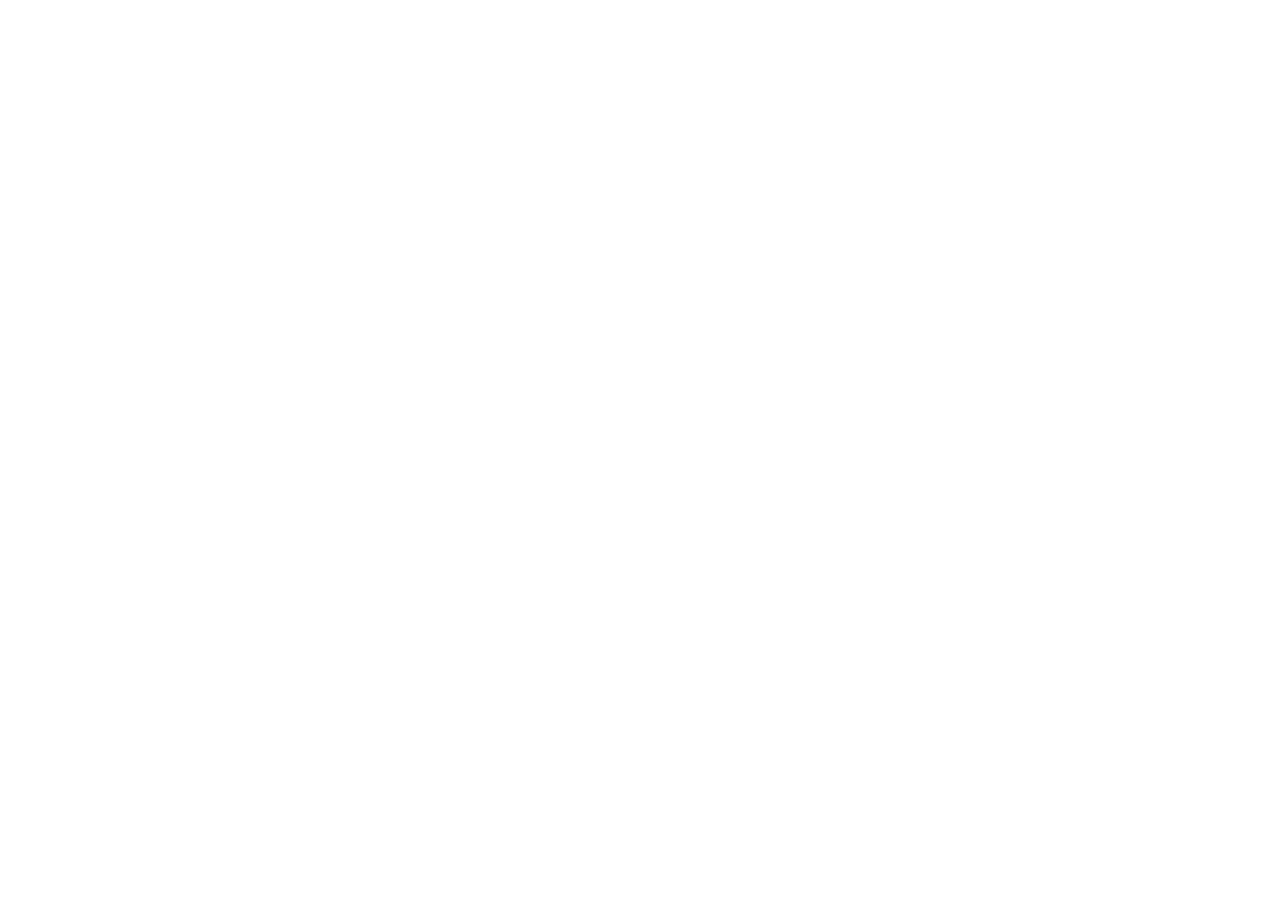
==== lab2/index.html @ 96efa671 "Initial commit" ====
<!DOCTYPE html>
<html>
<head>
	<title>Lab X - Subject/Topic</title>
	<link rel="stylesheet" type="text/css" href="../css/site.css">
	<link rel="stylesheet" type="text/css" href="css/lab.css">
</head>
<body>

</body>
</html>
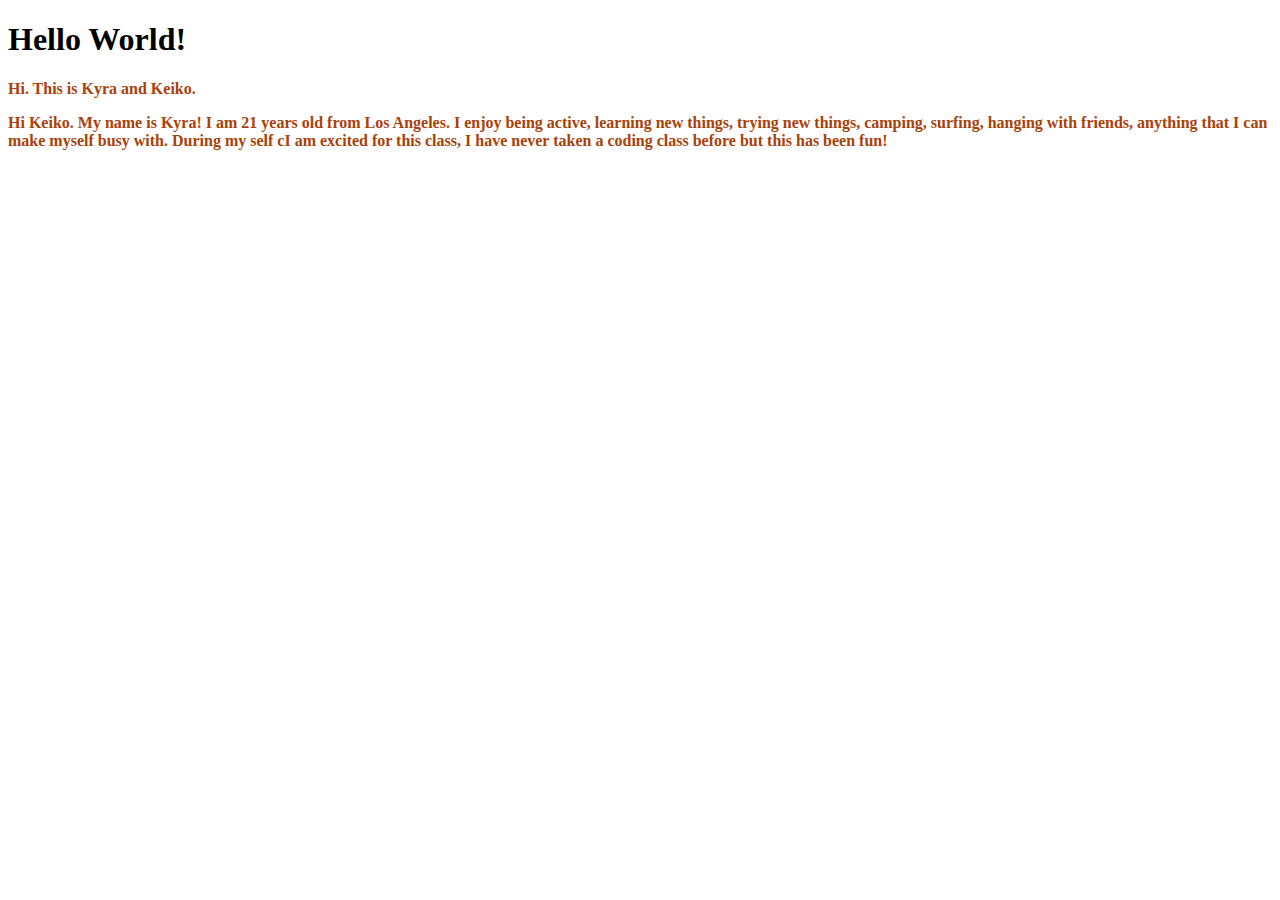
==== commit 951118b6: "a" ====
--- a/lab2/index.html
+++ b/lab2/index.html
@@ -7,5 +7,15 @@
 </head>
 <body>
 
+	<h1>Hello World!</h1>
+	<p>Hi. This is Kyra and Keiko.
+
+
+	<p> Hi Keiko. My name is Kyra! I am 21 years old from Los Angeles. I enjoy being active, learning new things, trying new things, camping, surfing, hanging with friends, anything that I can make myself busy with. During my self cI am excited for this class, I have never taken a coding class before but this has been fun!
+
+
+	<p>
+
+
 </body>
-</html>+</html>
--- a/css/site.css
+++ b/css/site.css
@@ -0,0 +1,22 @@
+
+
+p{
+  color: #A94109;
+  font-weight: bold;
+}
+
+#callout {
+  background-color: #EBB1C9;
+  padding: 20px;
+  margin: 20px;
+  border:solid 10px #A94109;
+  text-align: center;
+}
+
+#ontology-of-the-banana-slug {
+  background-image: url(dorkysammy.jpg);
+  background-color: tan;
+  padding: 20px;
+  margin: 20px;
+  border:solid 15px #A94109;
+}
--- a/lab2/css/lab.css
+++ b/lab2/css/lab.css
@@ -0,0 +1,4 @@
+body{
+  background-image: image(mymelodyhert.jpg);
+
+}
